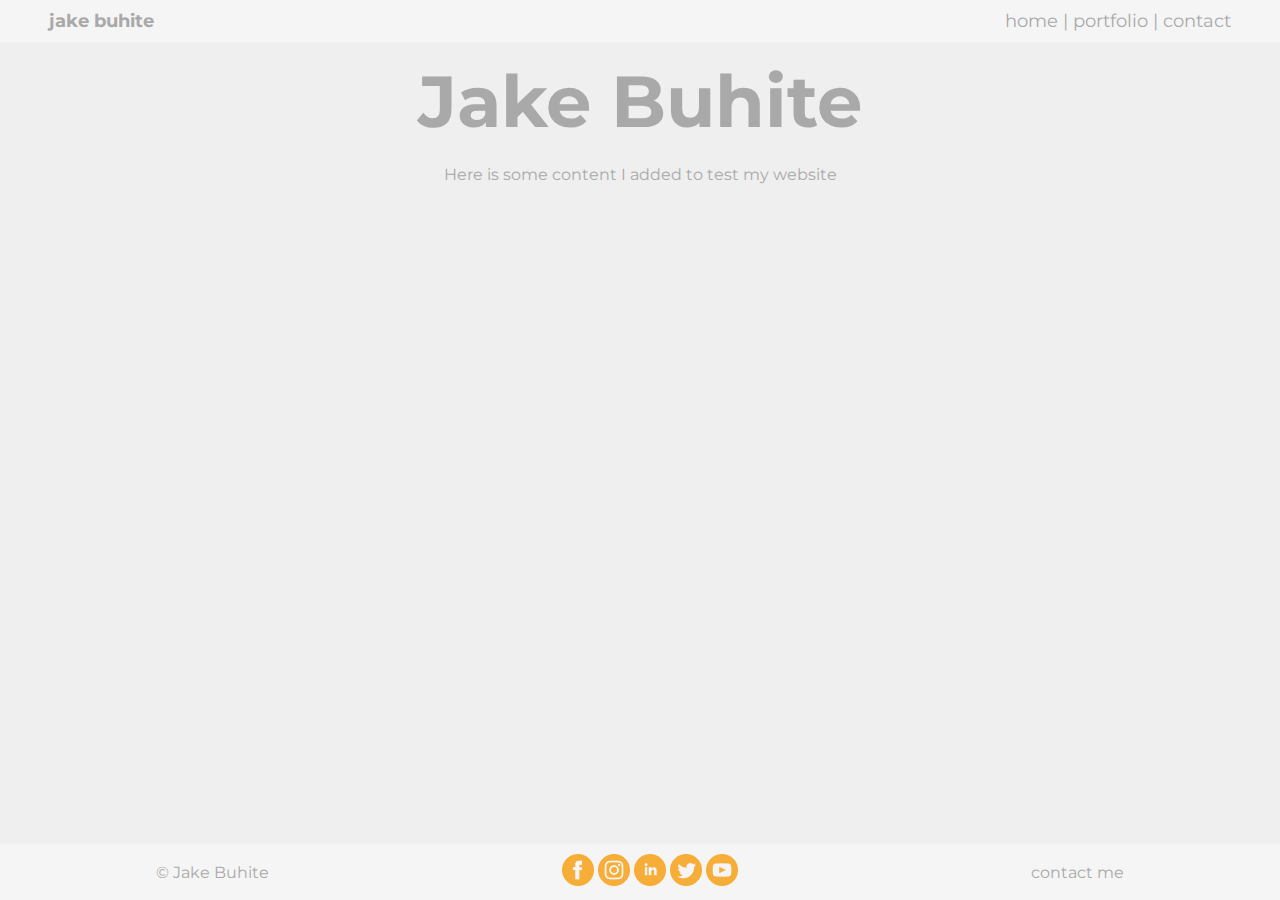
==== contact.html @ f35a0c39 "Added new pages and continued working on template" ====
<!DOCTYPE html>
<html lang="en">
<head>
    <title>Jake Buhite - Contact</title>
    <link rel="stylesheet" href="styles/style.css">
    <link rel="stylesheet" href="https://fonts.googleapis.com/css?family=Montserrat">
    <meta charset="UTF-8">
</head>
<body>
    <div class="header">
        <div class="small_name"><strong>jake buhite</strong></div>
        <nav>
            <a href="index.html">home</a> |
            <a href="portfolio.html">portfolio</a> |
            <a href="contact.html">contact</a>
        </nav>
    </div>
    <div class="container">
            <div class="content" id="large_name"><strong>Jake Buhite</strong></div>
            <div class="content" id="text">Here is some content I added to test my website</div>
    </div>
    <div class="footer">
        <div>&copy; Jake Buhite</div>
        <div class="sm_icons">
            <a href="#" target="_blank"><img src="imgs/facebook_icon.png" alt="facebook icon" width="32px" height=auto /></a>
            <a href="#" target="_blank"><img src="imgs/instagram_icon.png" alt="instagram icon" width="32px" height=auto /></a>
            <a href="#" target="_blank"><img src="imgs/linkedin_icon.png" alt="linkedin icon" width="32px" height=auto /></a>
            <a href="#" target="_blank"><img src="imgs/twitter_icon.png" alt="twitter icon" width="32px" height=auto /></a>
            <a href="#" target="_blank"><img src="imgs/youtube_icon.png" alt="youtube icon" width="32px" height=auto /></a>
        </div>
        <div><a href="#">contact me</a></div>
    </div>
</body>
</html>
---- styles/style.css ----
* {
    padding: 0;
    margin: 0 auto;
    box-sizing: border-box;
    font-family: 'Montserrat', Arial;
    color: #A9A9A9;
}
body {
    position: relative;
    min-height: 100vh;
    padding-bottom: 56px;
    background-color: #EFEFEF;
}
.header {
    display: flex;
    flex-flow: wrap row;
    justify-content: center;
    align-items: center;
    padding: 10px;
    font-size: 18px;
    background-color: whitesmoke;
}
.header a {
    position: relative;
    text-decoration: none;
}
.header a:after {
    content: '';
    position: absolute;
    width: 100%;
    transform: scaleX(0);
    height: 1px;
    bottom: 0;
    left: 0;
    background-color: #A9A9A9;
    transform-origin: bottom right;
    transition: transform 0.25s ease-out;
}
.header a:hover:after {
    transform: scaleX(1);
    transform-origin: bottom left;
}
.small_name {
    flex: 0.85;
    display: inline-block;
    text-align: left;
}
.container {
    display: flex;
    flex-flow: wrap column;
    justify-content: center;
    align-items: center;
    padding: 5px;  
}
#large_name {
    font-size: 72px;
    width: 100%;
}
#text {
    font-size: 16px;
    width: 75%;
}
.content {
    display: inline-block;
    text-align: center;
    padding: 10px;
}
.footer {
    display: flex;
    flex-flow: wrap row;
    justify-content: center;
    align-items: center;
    padding: 10px;
    width: 100%;
    position: absolute;
    bottom: 0;
    background-color: whitesmoke;
}
.footer a {
    text-decoration: none;
}
/* Other colors to use include #9C5ECB and #f7ae39*/
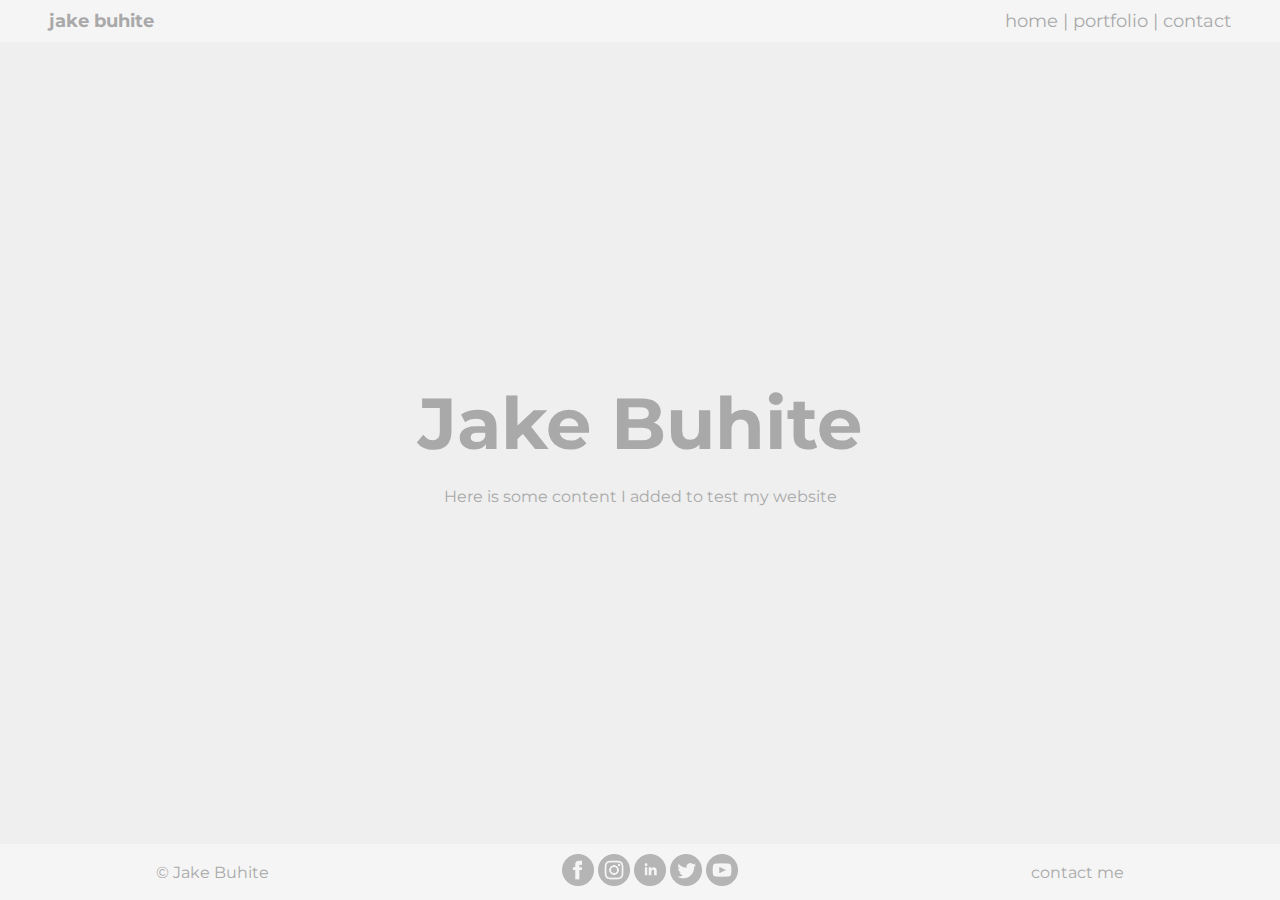
==== commit 0a300c18: "Added additional information to the index page." ====
--- a/contact.html
+++ b/contact.html
@@ -21,14 +21,14 @@
     </div>
     <div class="footer">
         <div>&copy; Jake Buhite</div>
-        <div class="sm_icons">
+        <div>
             <a href="#" target="_blank"><img src="imgs/facebook_icon.png" alt="facebook icon" width="32px" height=auto /></a>
             <a href="#" target="_blank"><img src="imgs/instagram_icon.png" alt="instagram icon" width="32px" height=auto /></a>
             <a href="#" target="_blank"><img src="imgs/linkedin_icon.png" alt="linkedin icon" width="32px" height=auto /></a>
             <a href="#" target="_blank"><img src="imgs/twitter_icon.png" alt="twitter icon" width="32px" height=auto /></a>
             <a href="#" target="_blank"><img src="imgs/youtube_icon.png" alt="youtube icon" width="32px" height=auto /></a>
         </div>
-        <div><a href="#">contact me</a></div>
+        <div><a href="contact.html">contact me</a></div>
     </div>
 </body>
 </html>--- a/styles/style.css
+++ b/styles/style.css
@@ -51,6 +51,7 @@
     justify-content: center;
     align-items: center;
     padding: 5px;  
+    height: calc(100vh - (42.4px + 56px));
 }
 #large_name {
     font-size: 72px;
@@ -64,6 +65,19 @@
     display: inline-block;
     text-align: center;
     padding: 10px;
+}
+.content button {
+    cursor: pointer;
+    border: 2px solid whitesmoke;
+    border-radius: 25px;
+    background-color: #f7ae39;
+    color: whitesmoke;
+    padding: 10px;
+    filter: grayscale(100%);
+    transition: filter 0.3s;
+}
+.content button:hover {
+    filter: grayscale(0%);
 }
 .footer {
     display: flex;
@@ -79,4 +93,11 @@
 .footer a {
     text-decoration: none;
 }
+.footer img {
+    filter: grayscale(100%);
+    transition: filter 0.3s;
+}
+.footer img:hover {
+    filter: grayscale(0%);
+}
 /* Other colors to use include #9C5ECB and #f7ae39*/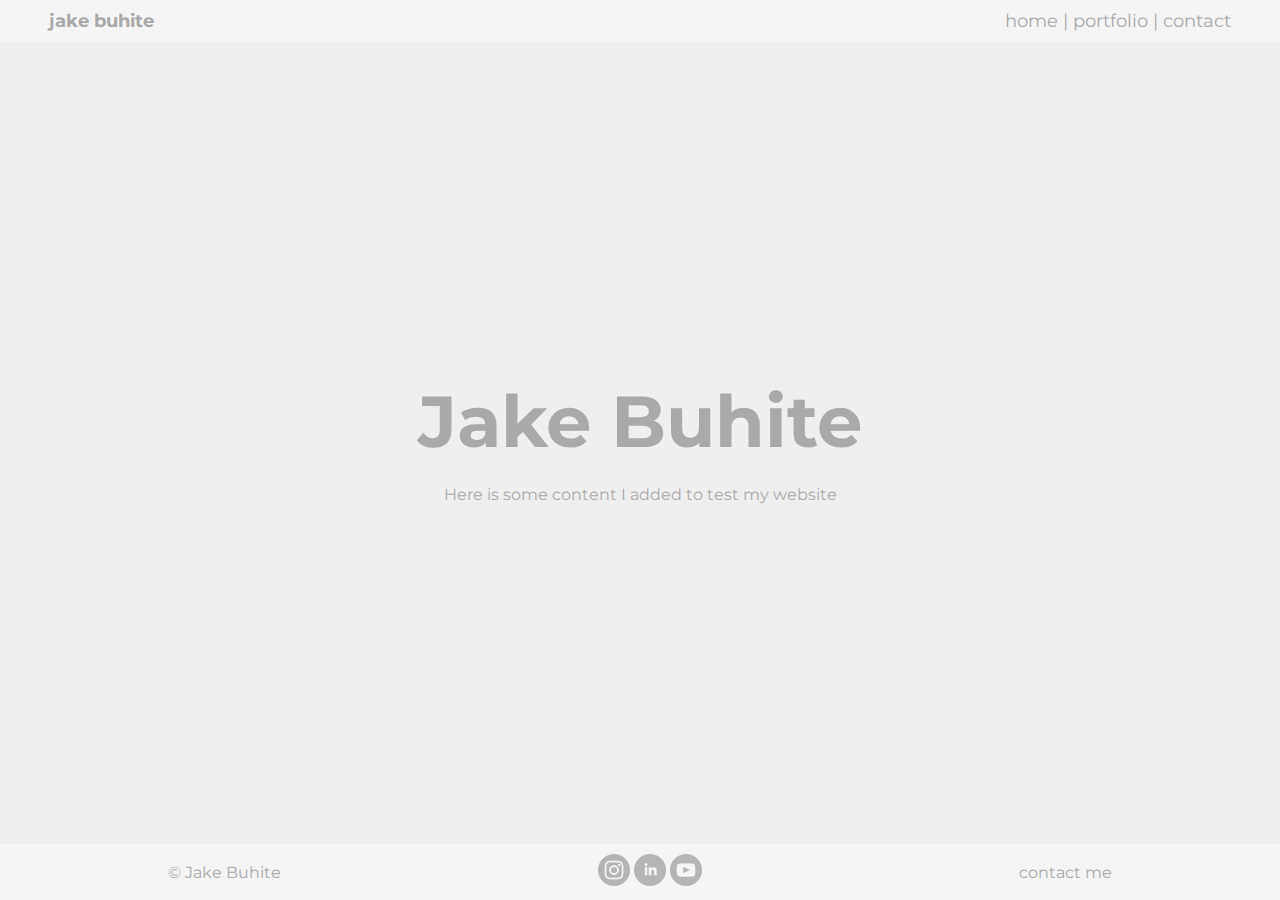
==== commit 15fae350: "Fixed responsiveness" ====
--- a/contact.html
+++ b/contact.html
@@ -4,6 +4,7 @@
     <title>Jake Buhite - Contact</title>
     <link rel="stylesheet" href="styles/style.css">
     <link rel="stylesheet" href="https://fonts.googleapis.com/css?family=Montserrat">
+    <meta name="viewport" content="width=device-width, initial-scale=1">
     <meta charset="UTF-8">
 </head>
 <body>
@@ -22,10 +23,8 @@
     <div class="footer">
         <div>&copy; Jake Buhite</div>
         <div>
-            <a href="#" target="_blank"><img src="imgs/facebook_icon.png" alt="facebook icon" width="32px" height=auto /></a>
             <a href="#" target="_blank"><img src="imgs/instagram_icon.png" alt="instagram icon" width="32px" height=auto /></a>
             <a href="#" target="_blank"><img src="imgs/linkedin_icon.png" alt="linkedin icon" width="32px" height=auto /></a>
-            <a href="#" target="_blank"><img src="imgs/twitter_icon.png" alt="twitter icon" width="32px" height=auto /></a>
             <a href="#" target="_blank"><img src="imgs/youtube_icon.png" alt="youtube icon" width="32px" height=auto /></a>
         </div>
         <div><a href="contact.html">contact me</a></div>
--- a/styles/style.css
+++ b/styles/style.css
@@ -5,10 +5,9 @@
     font-family: 'Montserrat', Arial;
     color: #A9A9A9;
 }
-body {
+html, body {
     position: relative;
-    min-height: 100vh;
-    padding-bottom: 56px;
+    height: 100vh;
     background-color: #EFEFEF;
 }
 .header {
@@ -47,11 +46,11 @@
 }
 .container {
     display: flex;
-    flex-flow: wrap column;
+    flex-flow: nowrap column;
     justify-content: center;
     align-items: center;
-    padding: 5px;  
-    height: calc(100vh - (42.4px + 56px));
+    padding: 5px 5px 10px 5px;
+    min-height: calc(100vh - (42px + 56px));
 }
 #large_name {
     font-size: 72px;
@@ -81,12 +80,11 @@
 }
 .footer {
     display: flex;
-    flex-flow: wrap row;
+    flex-flow: nowrap row;
     justify-content: center;
     align-items: center;
     padding: 10px;
     width: 100%;
-    position: absolute;
     bottom: 0;
     background-color: whitesmoke;
 }
@@ -99,5 +97,4 @@
 }
 .footer img:hover {
     filter: grayscale(0%);
-}
-/* Other colors to use include #9C5ECB and #f7ae39*/+}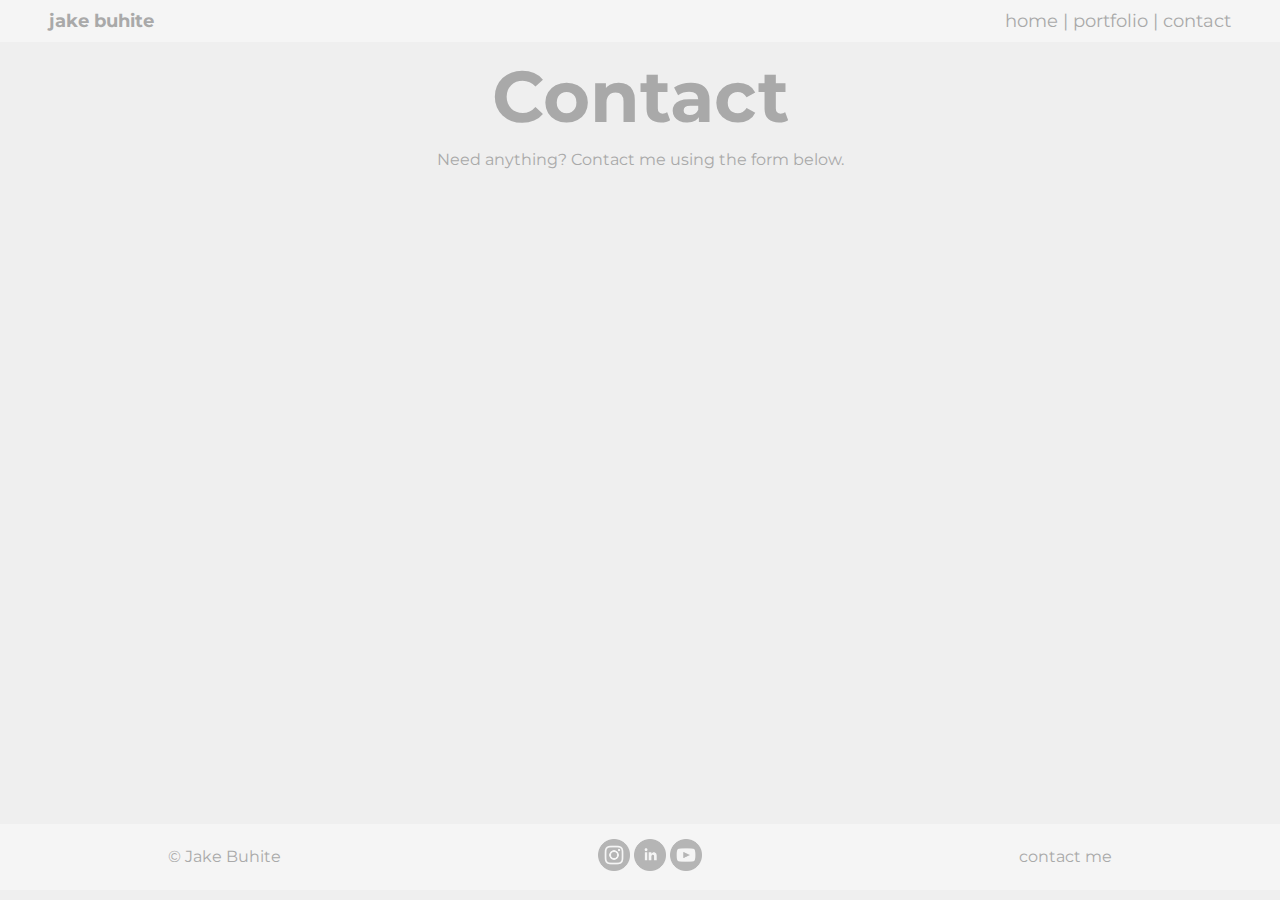
==== commit 5c233f96: "Begun work on the portfolio page" ====
--- a/contact.html
+++ b/contact.html
@@ -1,7 +1,7 @@
 <!DOCTYPE html>
 <html lang="en">
 <head>
-    <title>Jake Buhite - Contact</title>
+    <title>Contact - Jake Buhite</title>
     <link rel="stylesheet" href="styles/style.css">
     <link rel="stylesheet" href="https://fonts.googleapis.com/css?family=Montserrat">
     <meta name="viewport" content="width=device-width, initial-scale=1">
@@ -17,17 +17,22 @@
         </nav>
     </div>
     <div class="container">
-            <div class="content" id="large_name"><strong>Jake Buhite</strong></div>
-            <div class="content" id="text">Here is some content I added to test my website</div>
-    </div>
+            <div class="content" id="large_title"><strong>Contact</strong></div>
+            <div class="content" id="text">Need anything? Contact me using the form below.</div>
+            <div class="contact">
+                <form action="GET">
+                    
+                </form>
+            </div>
+        </div>
     <div class="footer">
-        <div>&copy; Jake Buhite</div>
-        <div>
+        <div class="content">&copy; Jake Buhite</div>
+        <div class="content">
             <a href="#" target="_blank"><img src="imgs/instagram_icon.png" alt="instagram icon" width="32px" height=auto /></a>
             <a href="#" target="_blank"><img src="imgs/linkedin_icon.png" alt="linkedin icon" width="32px" height=auto /></a>
             <a href="#" target="_blank"><img src="imgs/youtube_icon.png" alt="youtube icon" width="32px" height=auto /></a>
         </div>
-        <div><a href="contact.html">contact me</a></div>
+        <div class="content"><a href="contact.html">contact me</a></div>
     </div>
 </body>
 </html>--- a/styles/style.css
+++ b/styles/style.css
@@ -47,12 +47,14 @@
 .container {
     display: flex;
     flex-flow: nowrap column;
-    justify-content: center;
     align-items: center;
     padding: 5px 5px 10px 5px;
-    min-height: calc(100vh - (42px + 56px));
+    min-height: calc(100vh - (42.4px + 76px));
 }
-#large_name {
+.container.home {
+    justify-content: center;
+}
+#large_title {
     font-size: 72px;
     width: 100%;
 }
@@ -63,7 +65,7 @@
 .content {
     display: inline-block;
     text-align: center;
-    padding: 10px;
+    padding: 5px;
 }
 .content button {
     cursor: pointer;
@@ -97,4 +99,38 @@
 }
 .footer img:hover {
     filter: grayscale(0%);
+}
+
+/* Portfolio  */
+.portfolio-grid {
+    display: flex;
+    flex-flow: wrap row;
+    justify-content: center;
+    width: 50%;
+    padding-top: 10px;
+}
+.portfolio-item {
+    flex: 50%;
+    padding: 5px;
+}
+.portfolio-item img {
+    min-width: 275px;
+}
+
+/* Responsiveness */
+@media screen and (max-width: 500px) {
+    .small_name {
+        flex: 1 0 100%;
+        text-align: center;
+    }
+    #large_title {
+        font-size: 64px;
+    }
+    nav {
+        flex: 0 1 100%;
+        text-align: center;
+    }
+    .portfolio-item img {
+        width: 200px;
+    }
 }